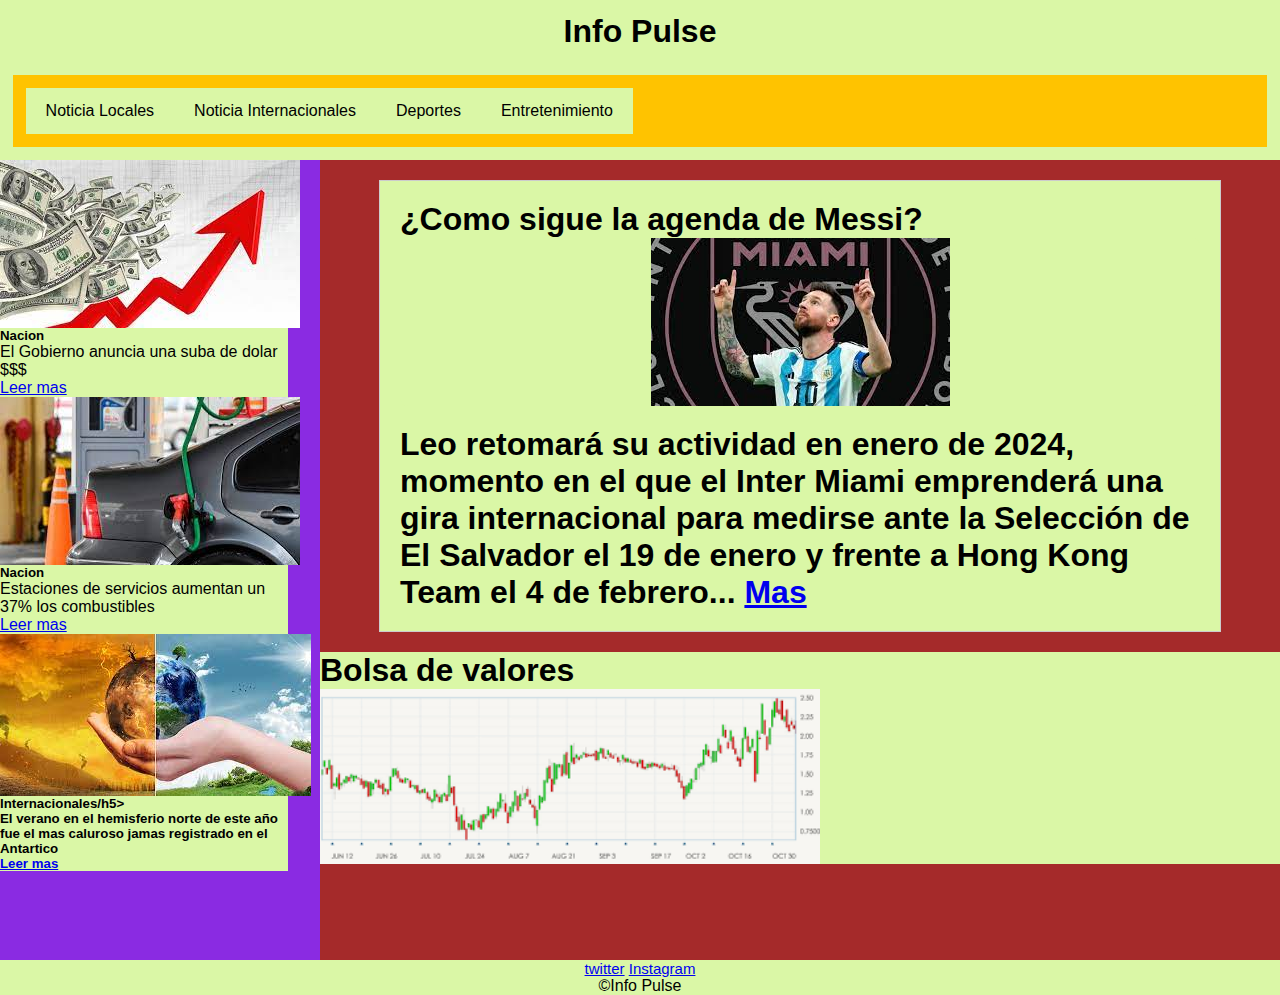
==== principal.html @ 2cebe4c6 "se vincularon las paginas con sus respectivas css, la pagina principal se relleno la main y el aside" ====
<html lang="en">
<head>
    <meta charset="UTF-8">
    <meta name="viewport" content="width=device-width, initial-scale=1.0">
    <link rel="stylesheet" href="./css/principal.css">
    <link rel="shortcut icon" href="./iconos/favicon.ico" type="Icono de la pagina">
    <title>Info Pulse</title>
</head>
<body>
    <header>
        <h1 class="Titulo"><center>Info Pulse</center></h1>
        <nav class="navbar">
            <a href="">Noticia Locales</a>
            <a href="">Noticia Internacionales</a>
            <a href="">Deportes</a>
            <a href="">Entretenimiento</a>
        </nav>
    </header>
    <main>
        <div class="row">
            <aside class="aside">
                <div class="card" style="width: 18rem;">
                    <img src="./imagenes/subadedolar.jpeg" class="Img" alt="Img dolar">
                    <div class="card-body">
                      <h5 class="card-title">Nacion</h5>
                      <p class="card-text">El Gobierno anuncia una suba de dolar $$$</p>
                      <a href="./pages/locales.html" target="_blank" class="Locales">Leer mas</a>
                    </div>
                </div>
                <div class="card" style="width: 18rem;">
                    <img src="./imagenes/combustible.jpeg" class="img" alt="Img combustible">
                    <div class="card-body">
                      <h5 class="card-title">Nacion</h5>
                      <p class="card-text">Estaciones de servicios aumentan un 37% los combustibles</p>
                      <a href="./pages/locales.html" target="_blank" class="Locales">Leer mas</a>
                    </div>
                </div>
                <div class="card" style="width: 18rem;">
                    <img src="./imagenes/cambioclimatico.jpeg" class="Img" alt="Img climatico">
                    <div class="card-body">
                      <h5 class="card-title">Internacionales/h5>
                      <p class="card-text">El verano en el hemisferio norte de este año fue el mas caluroso jamas registrado en el Antartico</p>
                      <a href="./pages/internacionales.html" target="_blank" class="Internacionales">Leer mas</a>
                    </div>
                  </div>
            </aside>
            <section class="main">
                <div class="contenido">
                    <h1>¿Como sigue la agenda de Messi?</>
                    <div class="imagen">
                        <img src="./imagenes/messi.jpeg" alt="Imagen de Messi">
                    </div>
                    <p>Leo retomará su actividad en enero de 2024, momento en el que el Inter Miami emprenderá una gira internacional para medirse ante la Selección de El Salvador el 19 de enero y frente a Hong Kong Team el 4 de febrero... <a href="./pages/deportes.html" target="_blank" >Mas</a></p>
                </div>
                <div>
                    <h1>Bolsa de valores</h1>
                    <img src="./imagenes/bolsadevalores.png" alt="Bolsa de valores" class="bolsa">
                </div>
            </section>
        </div>
    </main>
    <footer class="Piedepagina">
        <div class="Redessociales">
            <a href="https://twitter.com/?lang=es" target="_blank">twitter</a>
            <a href="https://www.instagram.com/" target="_blank">Instagram</a>
        </div> 
        <p>&copy;Info Pulse</p>
    </footer>
</body>
</html>
---- css/principal.css ----
*{
    margin: 0;
    padding: 0;
    font-family: Arial, Helvetica, sans-serif;
    background-color: #DAF7A6;
}
.Titulo{
    text-align: justify;
    padding: 1%;
    background-color: #DAF7A6;
}
.navbar{
    display: flex;
    justify-content: left;
    padding: 1%;
    margin: 1%;
    background-color: #FFC300;
}
.navbar a{
    color: black;
    padding: 14px 20px;
    text-decoration: none;
}
.navbar a:hover{
    background-color: #ededee;
}
.row{
    display: flex;
    flex-wrap: wrap;
}
.aside{
    flex: 25%;
    width: 400px;
    background-color: blueviolet;
    height: 800px;
}
.main{
    flex: 75%;
    height: 800px;
    background-color: brown;
    width: 400px;
}


.Piedepagina{
    background-color: ;
    color: black;
    text-align: center;
}
.Redessociales{
    color: black;
    font-size: 15px;
    margin: 0 10px;
    text-decoration: none;
}
.Redessociales:hover{
    color: bisque;
}

.contenido{
    width: 800px;
    margin: 20px auto;
    padding: 20px;
    border: 1px solid #ccc;
}
.imagen{
    text-align: center;
    margin-bottom: 20px;
}
.imagen{
    max-width: 100%;
    height: auto;
    border-radius: 8px;
}
.bolsa{
    width: 500px;
    text-align: justify;

}
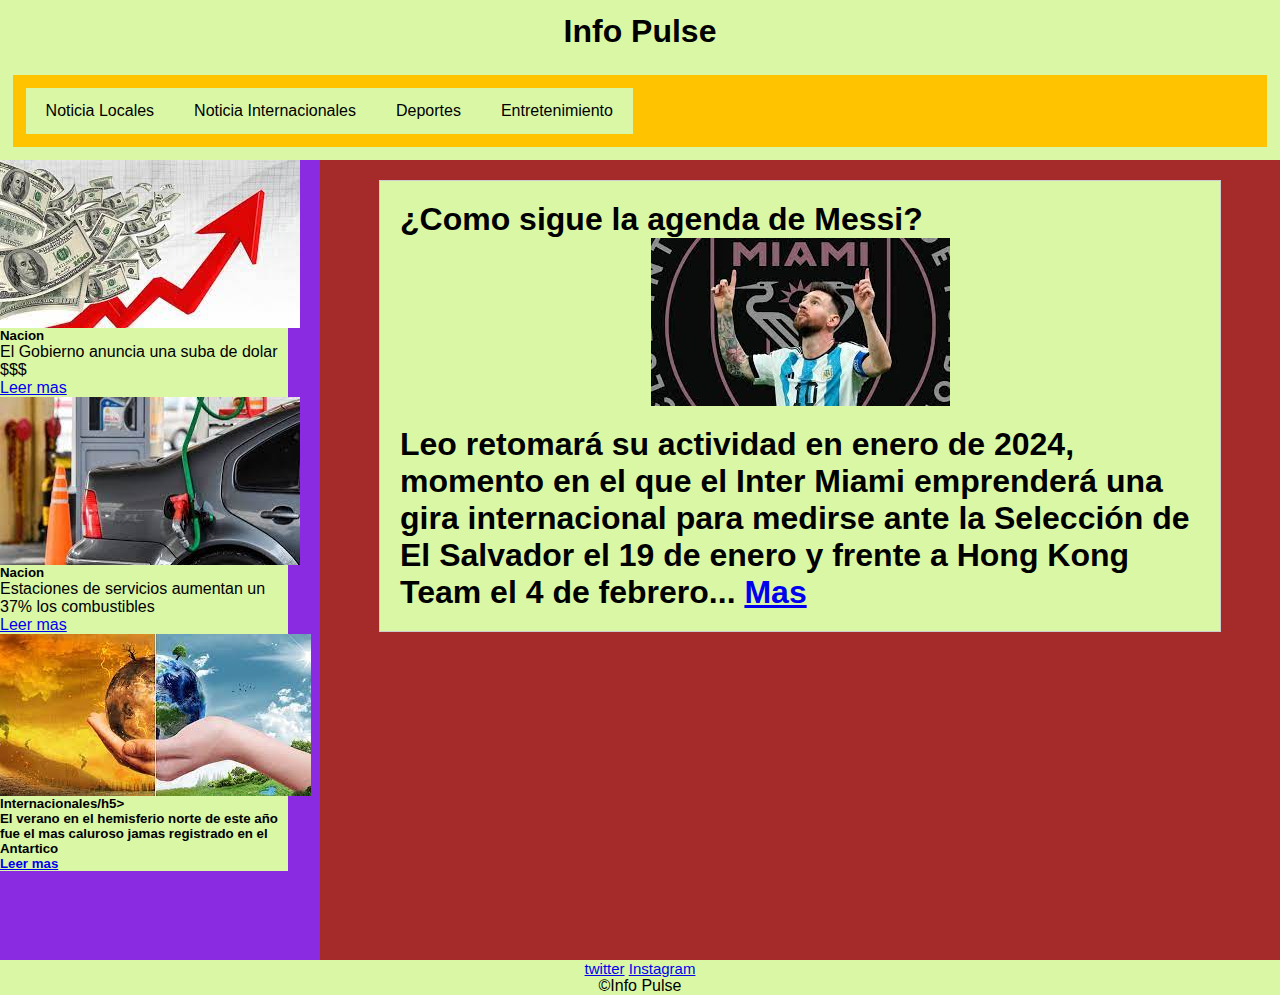
==== commit 8dea9b19: "se vinculo sass" ====
--- a/principal.html
+++ b/principal.html
@@ -52,10 +52,7 @@
                     </div>
                     <p>Leo retomará su actividad en enero de 2024, momento en el que el Inter Miami emprenderá una gira internacional para medirse ante la Selección de El Salvador el 19 de enero y frente a Hong Kong Team el 4 de febrero... <a href="./pages/deportes.html" target="_blank" >Mas</a></p>
                 </div>
-                <div>
-                    <h1>Bolsa de valores</h1>
-                    <img src="./imagenes/bolsadevalores.png" alt="Bolsa de valores" class="bolsa">
-                </div>
+                
             </section>
         </div>
     </main>
--- a/css/principal.css
+++ b/css/principal.css
@@ -43,7 +43,6 @@
 
 
 .Piedepagina{
-    background-color: ;
     color: black;
     text-align: center;
 }
